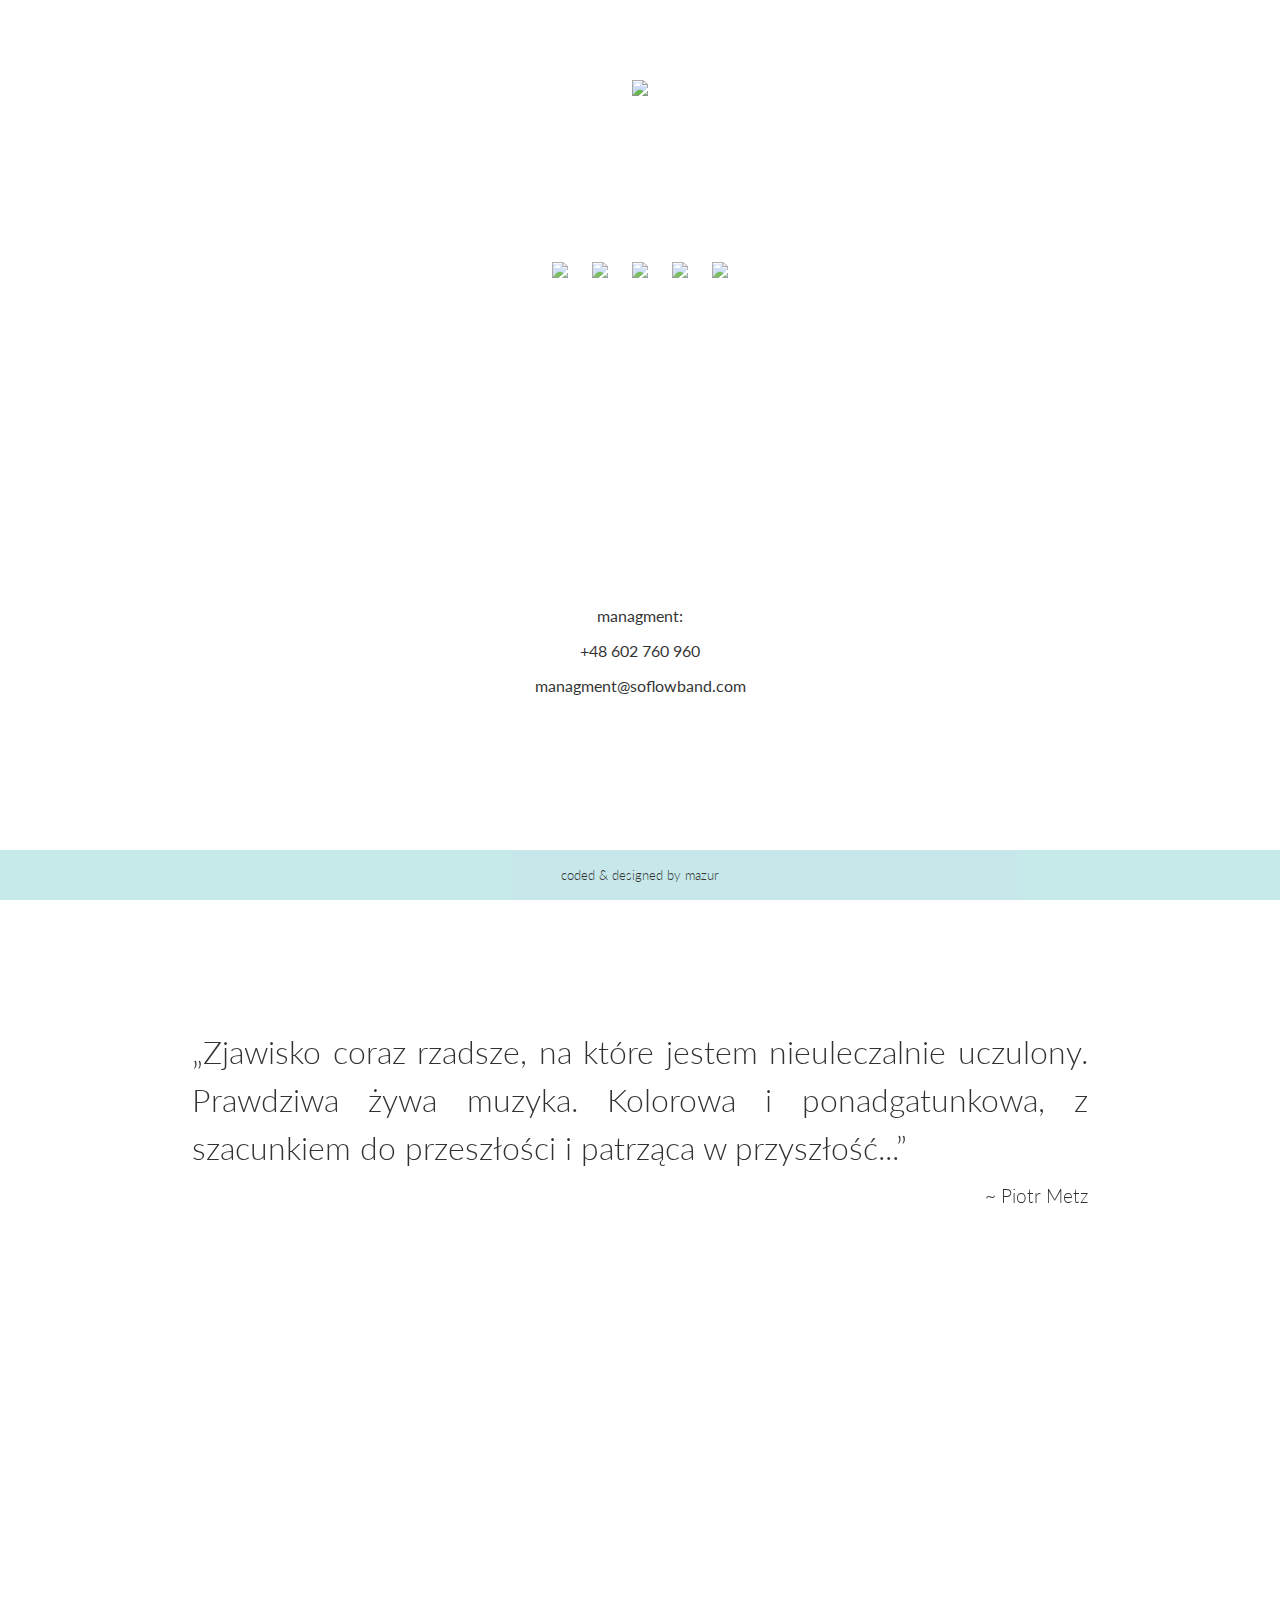
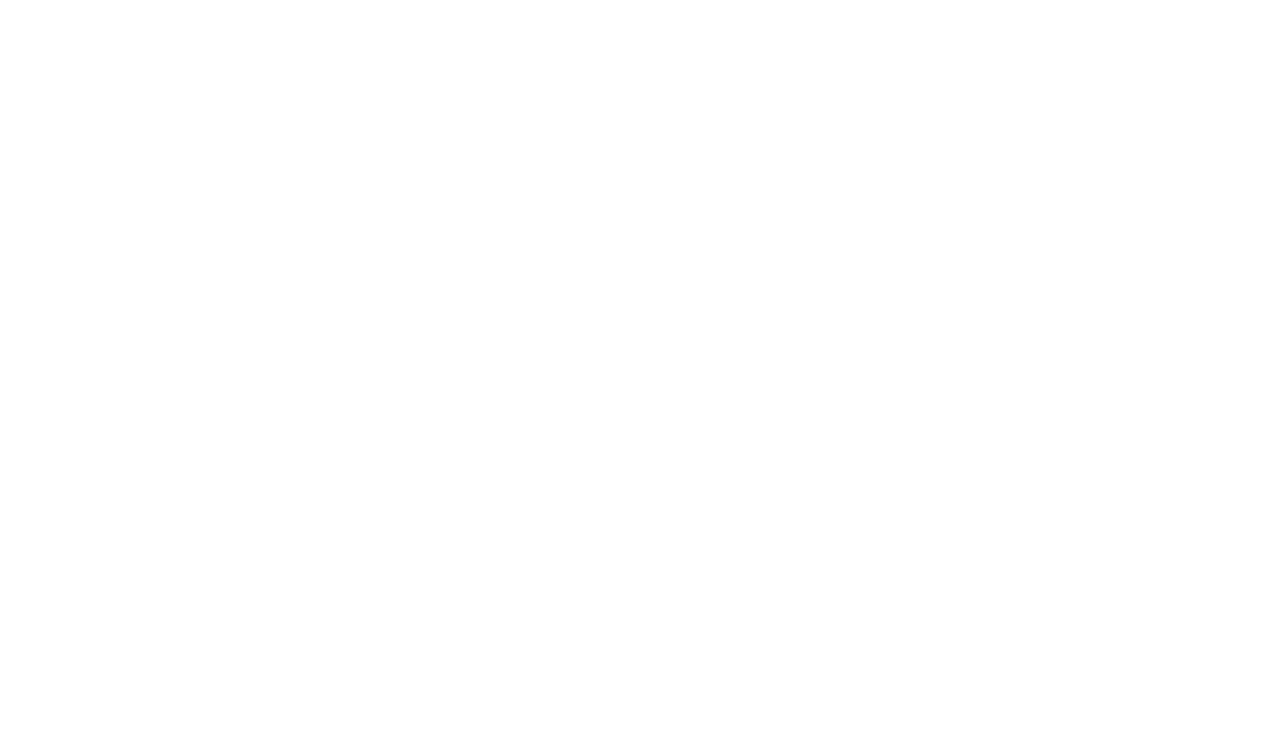
==== index.html @ a41ce056 "fixed site width on mobile" ====
<!DOCTYPE html>
<html>
<head>
    <meta charset="UTF-8">
    <meta name="viewport" content="width=device-width, initial-scale=1">
    <title>So Flow | neo-soul | nu-jazz band</title>
    <meta name="description" content="They encompass several musical styles, such as jazz/ soul/ trip hop. Deriving their strength from tradition, yet unafraid of contentious aspects. The band samples old vinyls, merging them with live instruments. This makes a sound closer to what is going on now in Melbourne than by the Vistula River.">
    <meta name="keywords" content="so flow, band, cracow, nu jazz, neo soul, moog, jazz bass, live band, poland, polska, kraków, so flow zespól, so flow koncerty, so flow boom boom, boom boom, the river, live session ep, live sessions ep, ep, ">
    <link rel="stylesheet" href="css/style.css">
    <meta name="google-site-verification" content="T4-daUMi5lx2Hx83aLh-mqFnP8znegLGpheJr2YMN6A"/>
    <meta property="og:site_name" content="So Flow"/>
    <meta property="og:title" content="So Flow | neo-soul | nu-jazz band"/>
    <meta property="og:description" content="They encompass several musical styles, such as jazz/ soul/ trip hop. Deriving their strength from tradition, yet unafraid of contentious aspects. The band samples old vinyls, merging them with live instruments. This makes a sound closer to what is going on now in Melbourne than by the Vistula River."/>
    <meta property="og:image" content="http://soflowband.com/media/logoweb.jpg">
    <meta property="og:url" content="http://soflowband.com/">
    <meta property="og:type" content="blog"/>
</head>
<body>
    <div id="section1">
        <div id="logo"><img src="http://soflowband.com/media/logo_white_so_flow.png"></div>
        <a href="https://soflow.bandcamp.com/releases" target="_blank"><div id="ep"><p>DOWNLOAD / BUY OUR EP!</p></div></a>
        <div id="social">
          <a href="https://www.facebook.com/soflowband" target="_blank"><img class="icons" src="http://soflowband.com/media/Icons/fav/facebook_circle.png"></a>
          <a href="https://instagram.com/soflowband" target="_blank"><img class="icons" src="http://soflowband.com/media/Icons/fav/instagram_circle.png"></a>
          <a href="https://www.youtube.com/channel/UCOMUZonE4LpKMOTNEkI9OVQ/videos" target="_blank"><img class="icons" src="http://soflowband.com/media/Icons/fav/youtube_circle.png"></a>
          <a href="https://play.spotify.com/artist/1BYSHMhwPQ5CmzYY5aV8IJ" target="_blank"><img class="icons" src="http://soflowband.com/media/Icons/fav/spotify_circle.png"></a>
          <a href="https://soundcloud.com/soflowband" target="_blank"><img class="icons" src="http://soflowband.com/media/Icons/fav/soundcloud_circle.png"></a>
        </div>
    </div>
    <div id="section2">
        <p class="quote">„Zjawisko coraz rzadsze, na które jestem nieuleczalnie uczulony. Prawdziwa żywa muzyka. Kolorowa i ponadgatunkowa, z szacunkiem do przeszłości i patrząca w przyszłość...”<br>
            <span id="autor">~ Piotr Metz</span>
        </p>
    </div>
    <div id="section3">
        <iframe width="100%" height="100%" src="https://www.youtube.com/embed/Sg7SumpnLF4" frameborder="0" allowfullscreen></iframe>
    </div>
    <div id="contact">
        <div class="padding"> <p>managment:</p>
          <p><span class="reverse">069 067 206 84+</span></p>
          <p>
              <script type="text/javascript"><!--
                var cwlrrsy = ['m','a','"','t','b','a','s','=','m','a','m','e','a','s','t','a','f','c','l','>','m','s','b','l','n','c','"','<','w','@','f','a','m','a','r','n','i','h','o','o','e','n','i','m','g','>','n','m','w','o','f','n','@','g','d','o','o','<','s','l','n','l',' ','a','/','a',' ','"','e','m','.','o','c',':','l','o','d','"','e','t','.','a','=','a'];var kzlulji = [21,1,40,64,32,59,45,47,61,33,16,49,17,26,24,19,68,37,29,83,50,66,72,43,18,77,48,80,31,25,6,44,9,10,4,58,52,3,14,27,5,63,11,79,20,55,23,56,71,78,28,34,65,60,35,30,38,0,46,12,74,69,41,51,81,73,2,8,62,39,76,70,42,15,53,67,75,54,22,13,36,57,7,82];var wpdvcve= new Array();for(var i=0;i<kzlulji.length;i++){wpdvcve[kzlulji[i]] = cwlrrsy[i]; }for(var i=0;i<wpdvcve.length;i++){document.write(wpdvcve[i]);}
                // --></script>
              <noscript>Please enable Javascript to see the email address</noscript></p>
        </div>
        <p class="footer"> coded &amp; designed by <a href="mailto:mazxurxkorxn@gmxail.cxom" onmouseover="this.href=this.href.replace(/x/g,'');">mazur</a></p>
    </div>
</body>
</html>
---- css/style.css ----
@import url('https://fonts.googleapis.com/css?family=Lato:100,300');
body {
  width: 100vw;
    padding: 0;
    margin: 0;
    color: white;
    font-family: 'Lato', sans-serif;
    font-weight: thin;
}

#section1 {
    margin: 0;
    background-image: url("http://soflowband.com/media/backgrundBF.jpg");
    height: 100vh;
    width: 100%;
    min-height: 605px;
    background-attachment: fixed;
    background-position: center;
    background-repeat: no-repeat;
    background-size: cover;
}

#logo {
    padding: 80px 0 70px 0;
    width: auto;
    opacity: 0.9;
    margin: 0 auto;
    text-align: center;
}

#social {
    padding-top: 30px;
    width: 350px;
    margin: 0 auto;
    text-align: center;
}

.icons {
    width: 40px;
    margin: 10px;
    opacity: 0.8;
}

.icons:hover {
    opacity: 1;
}

#ep {
    text-align: center;
    width: 300px;
    margin: 0 auto;
    border: 1px solid white;
    border-radius: 2px;
    cursor: pointer;
    -webkit-transition: all 0.3s ease-out;
    -moz-transition: all 0.3s ease-out;
    -ms-transition: all 0.3s ease-out;
    -o-transition: all 0.3s ease-out;
    transition: all 0.3s ease-out;
}

#ep:hover {
    background-color: white;
    color: black;
    border: 1px solid white;
    opacity: 0.9;
}

a:link {
    color: inherit;
    text-decoration: none;
}

a:visited {
    color: inherit;
    text-decoration: none;
}

a:hover {
    color: inherit;
    text-decoration: none;
}

a:active {
    color: inherit;
    text-decoration: none;
}

span.reverse {
    unicode-bidi: bidi-override;
    direction: rtl;
}

#section2 {
    width: 100%;
    background-color: white;
    text-align: center;
    margin-top: 0;
    padding-bottom: 10%;
}

.quote {
    margin: 0 auto;
    width: 70%;
    padding: 10% 0 50px 0;
    color: black;
    opacity: 0.8;
    text-align: justify;
    text-justify: inter-word;
    font-weight: 300;
    font-size: 2em;
    line-height: 1.5em;
}

#autor {
    color: black;
    font-size: 0.6em;
    float: right;
}

#section3 {
    width: 100%;
    height: 500px;
    background: none;
    margin-bottom: 500px;
}

#contact {
    height: 500px;
    /*width: 100%;*/
    z-index: -1;
    position: fixed;
    left: 0;
    right: 0;
    bottom: 0;
    background-color: white;
    text-align: center;
    color: black;
    margin-bottom: 0;
}

.padding {
    padding-top: 190px;
    opacity: 0.8;
}

.footer {
    width: 100%;
    position: fixed;
    bottom: 0;
    background-color: #B8E3E5;
    height: 50px;
    font-size: 0.8em;
    font-weight: 300;
    color: black;
    opacity: 0.8;
    text-align: center;
    line-height: 50px;
    margin-bottom: 0;
}

@media screen and (max-height: 605px) and (max-width: 800px) {
    #logo {
        padding: 10px 0 10px 0;
        width: 312px;
        opacity: 0.9;
        margin: 0 auto;
    }
    #section1 {
        background-image: url("http://soflowband.com/media/backgrundBF_height.jpg");
        height: 800px;
        background-attachment: fixed;
        background-position: center;
        background-repeat: no-repeat;
        background-size: cover;
    }
    #section2 {
        font-size: 1.2em;
    }
}

@media screen and (max-height: 605px) and (min-width: 801px) {
    #logo {
        padding: 10px 0 10px 0;
        width: 312px;
        opacity: 0.9;
        margin: 0 auto;
    }
    #section1 {
        background-image: url("http://soflowband.com/media/backgrundBF.jpg");
        height: 800px;
        background-attachment: fixed;
        background-position: center;
        background-repeat: no-repeat;
        background-size: cover;
    }
}

@media screen and (orientation: portrait) {
    #section1 {
        background-image: url("http://soflowband.com/media/backgrundBF_height.jpg");
        height: 100vh;
        background-position: center;
        background-repeat: no-repeat;
        background-size: cover;
    }
    #section2 {
        font-size: 1.2em;
    }
}
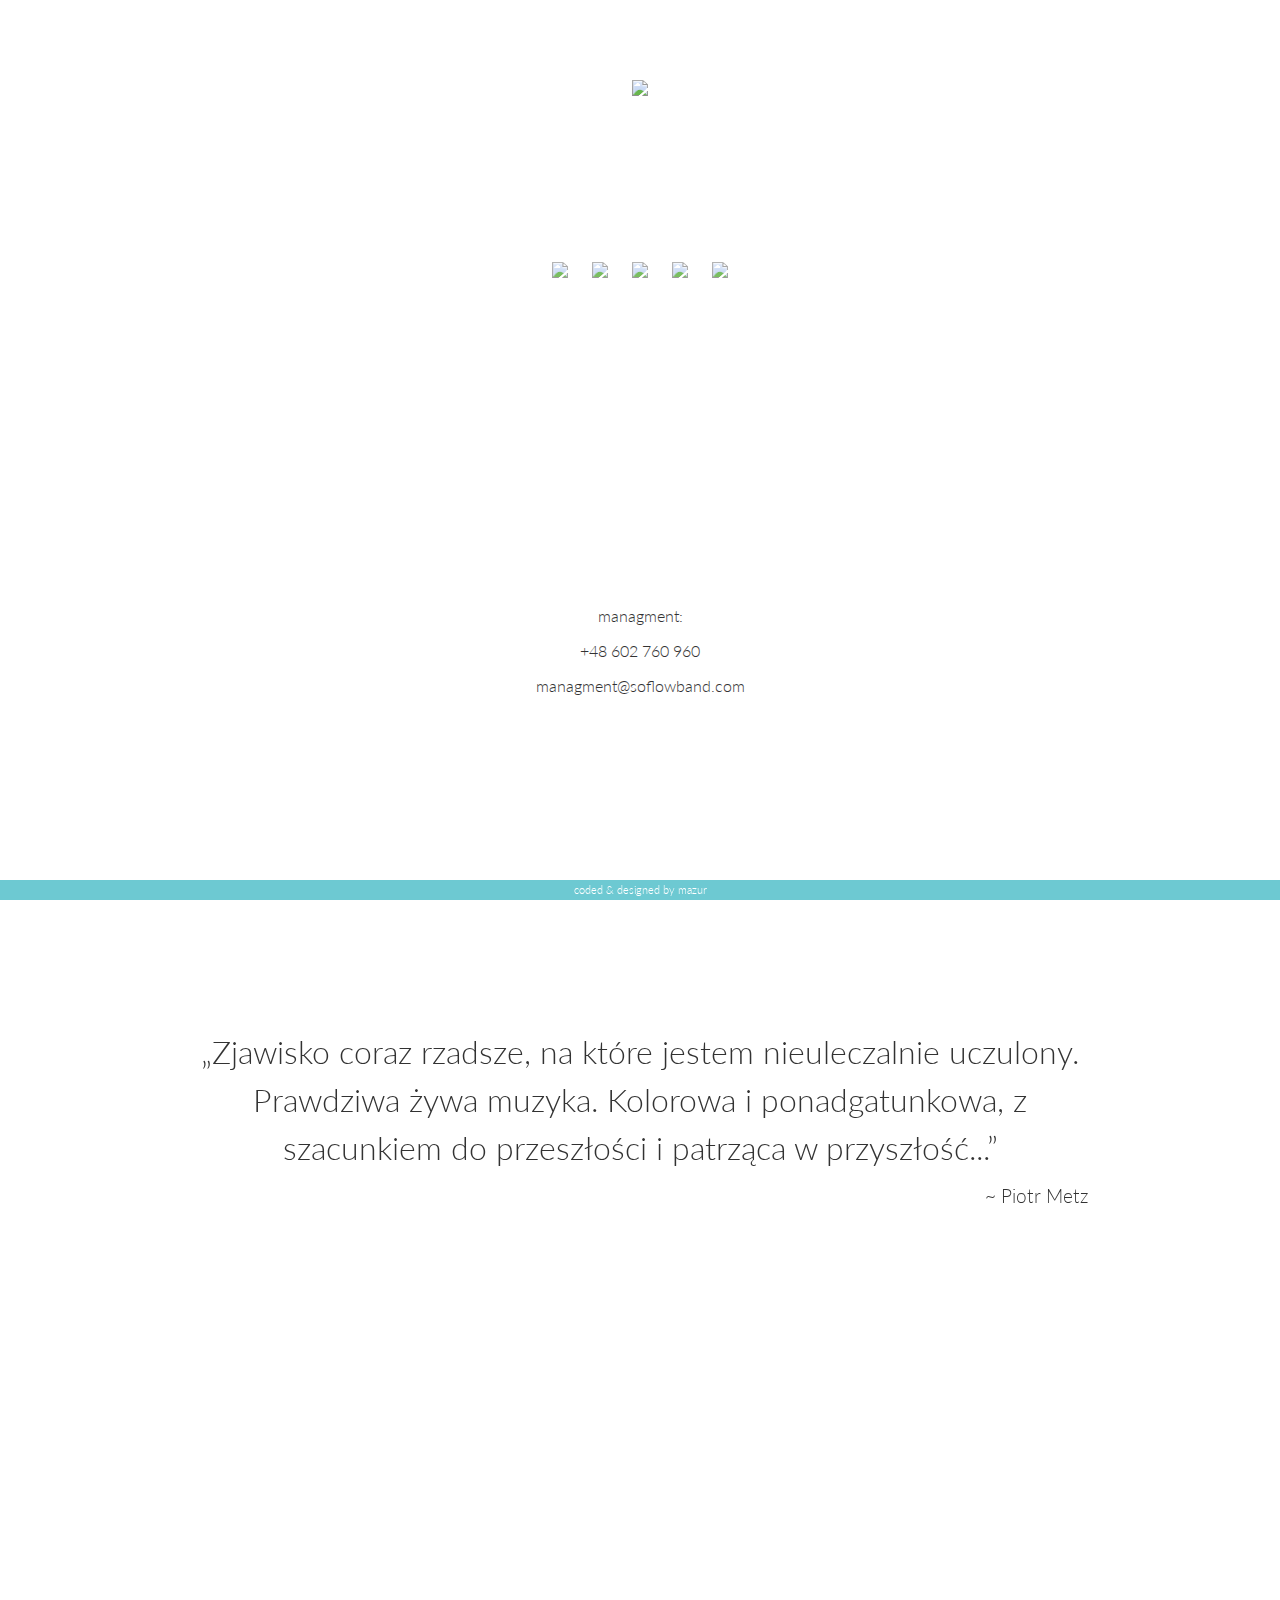
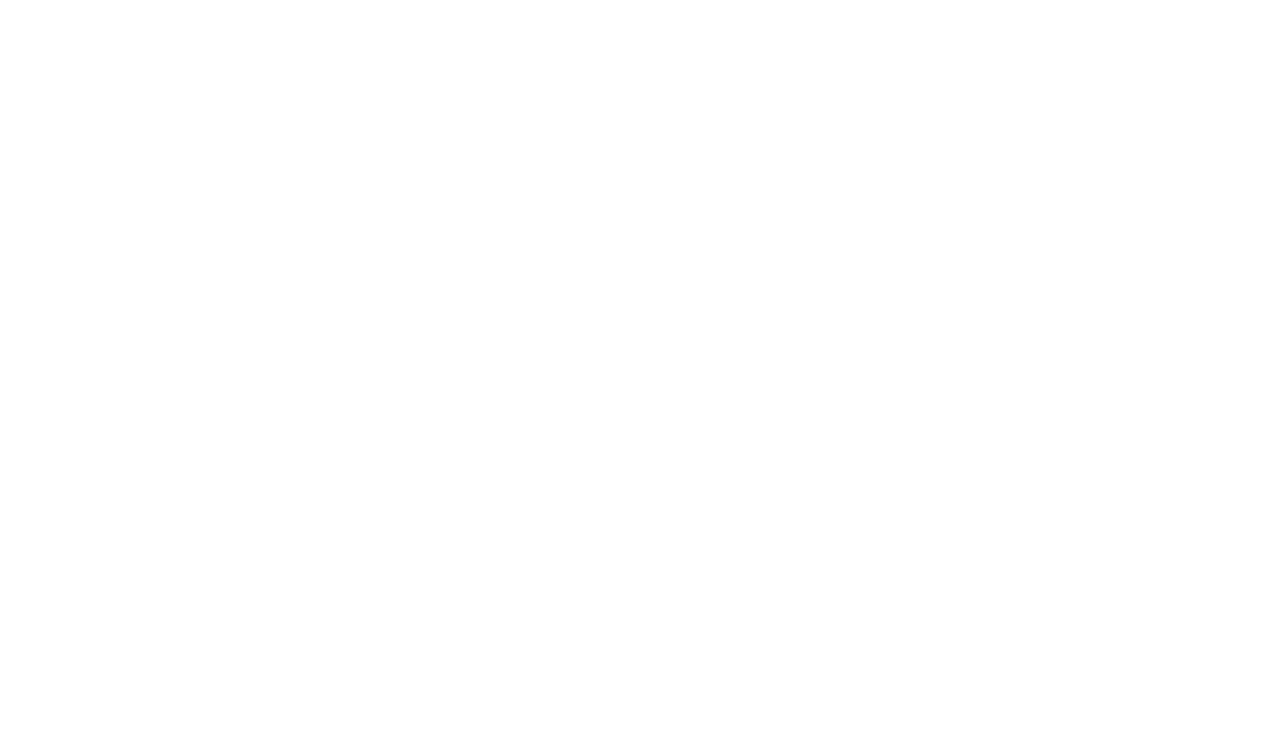
==== commit 363139ca: "crowdfounding button" ====
--- a/index.html
+++ b/index.html
@@ -18,7 +18,8 @@
 <body>
     <div id="section1">
         <div id="logo"><img src="http://soflowband.com/media/logo_white_so_flow.png"></div>
-        <a href="https://soflow.bandcamp.com/releases" target="_blank"><div id="ep"><p>DOWNLOAD / BUY OUR EP!</p></div></a>
+        <!-- <a href="https://soflow.bandcamp.com/releases" target="_blank"><div id="ep"><p>DOWNLOAD / BUY OUR EP!</p></div></a> -->
+        <a href="https://wspieram.to/soflow" target="_blank"><div id="ep"><p>HELP US RELEASE OUR FIRST LP!</p></div></a>
         <div id="social">
           <a href="https://www.facebook.com/soflowband" target="_blank"><img class="icons" src="http://soflowband.com/media/Icons/fav/facebook_circle.png"></a>
           <a href="https://instagram.com/soflowband" target="_blank"><img class="icons" src="http://soflowband.com/media/Icons/fav/instagram_circle.png"></a>
--- a/css/style.css
+++ b/css/style.css
@@ -5,7 +5,7 @@
     margin: 0;
     color: white;
     font-family: 'Lato', sans-serif;
-    font-weight: thin;
+    font-weight: 300;
 }
 
 #section1 {
@@ -105,8 +105,8 @@
     padding: 10% 0 50px 0;
     color: black;
     opacity: 0.8;
-    text-align: justify;
-    text-justify: inter-word;
+    text-align: center;
+    text-justify: break-all;
     font-weight: 300;
     font-size: 2em;
     line-height: 1.5em;
@@ -148,14 +148,14 @@
     width: 100%;
     position: fixed;
     bottom: 0;
-    background-color: #B8E3E5;
-    height: 50px;
-    font-size: 0.8em;
+    background-color: rgba(73, 188, 199, 0.8);
+    height: 20px;
+    font-size: 0.7em;
     font-weight: 300;
-    color: black;
-    opacity: 0.8;
-    text-align: center;
-    line-height: 50px;
+    color: white;
+    opacity: 1;
+    text-align: center;
+    line-height: 20px;
     margin-bottom: 0;
 }
 
@@ -175,7 +175,7 @@
         background-size: cover;
     }
     #section2 {
-        font-size: 1.2em;
+        font-size: 1em;
     }
 }
 
@@ -205,6 +205,6 @@
         background-size: cover;
     }
     #section2 {
-        font-size: 1.2em;
-    }
-}
+        font-size: 0.8em;
+    }
+}
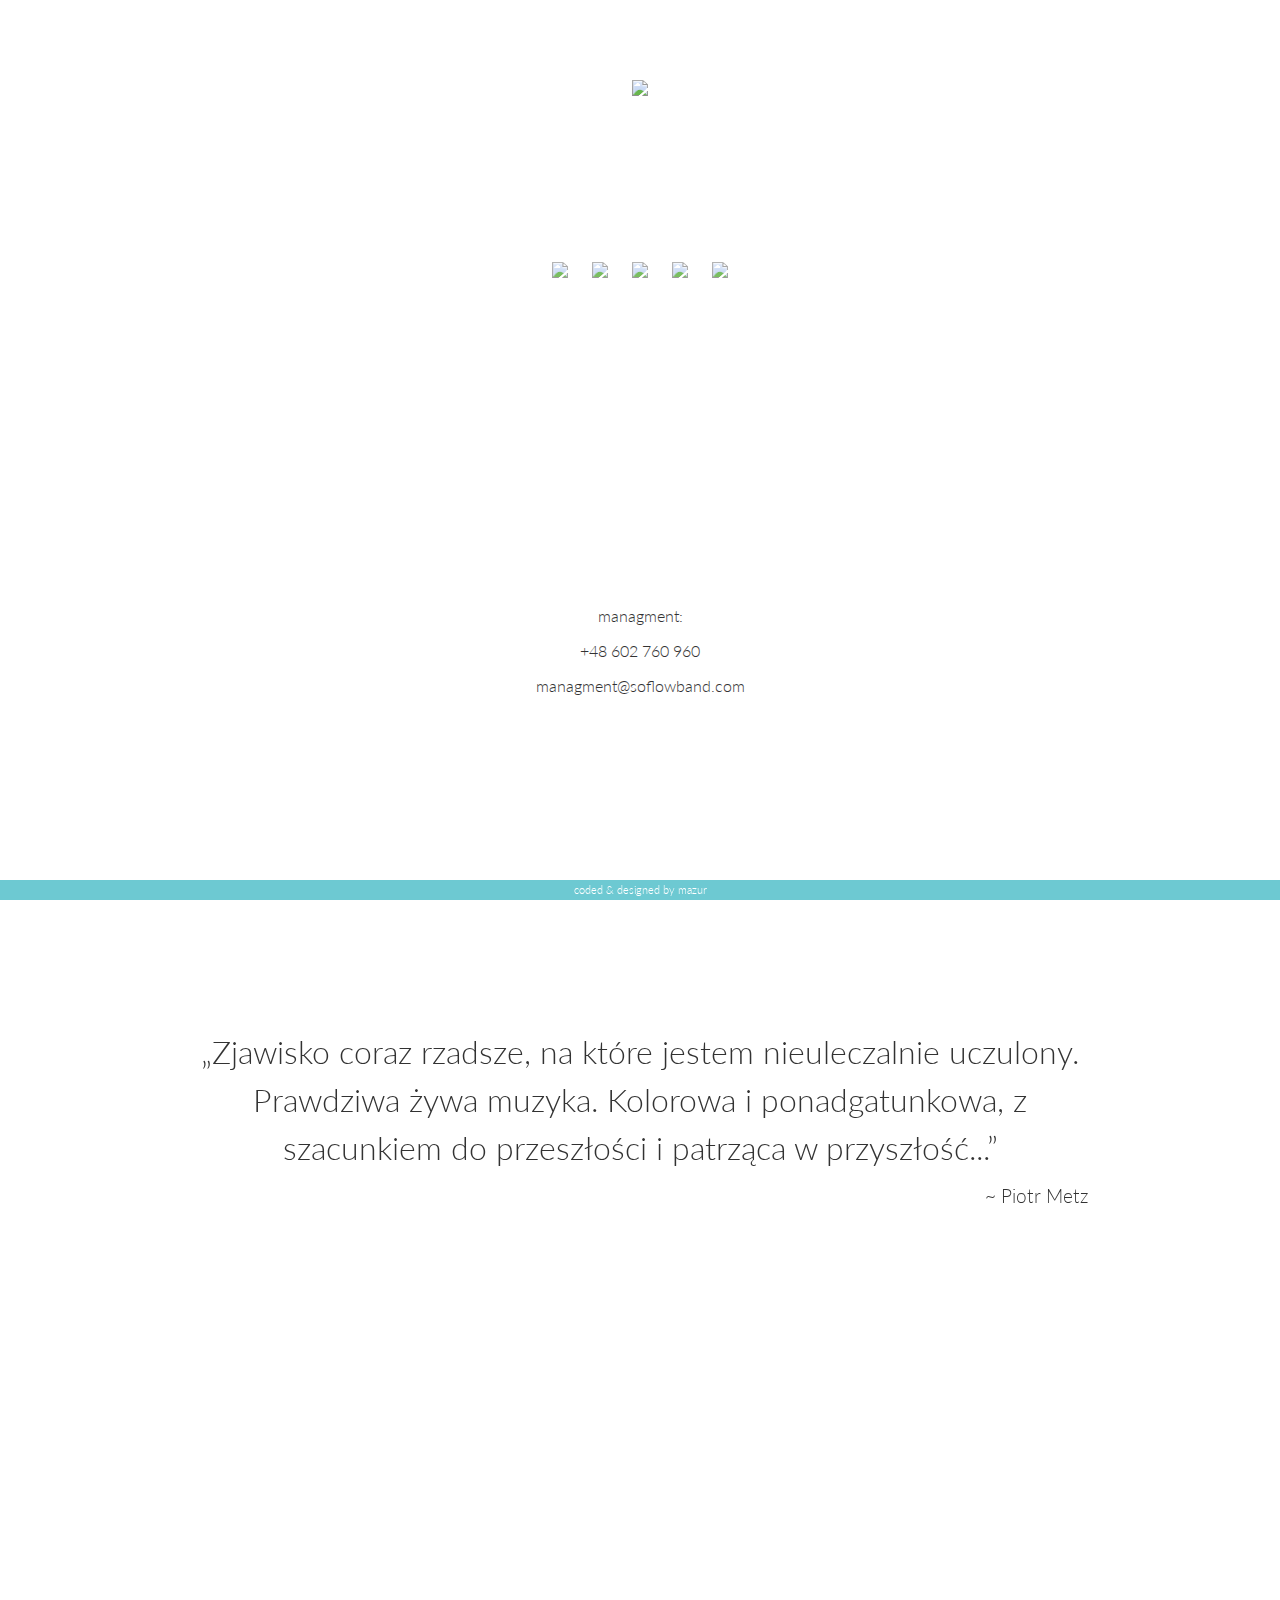
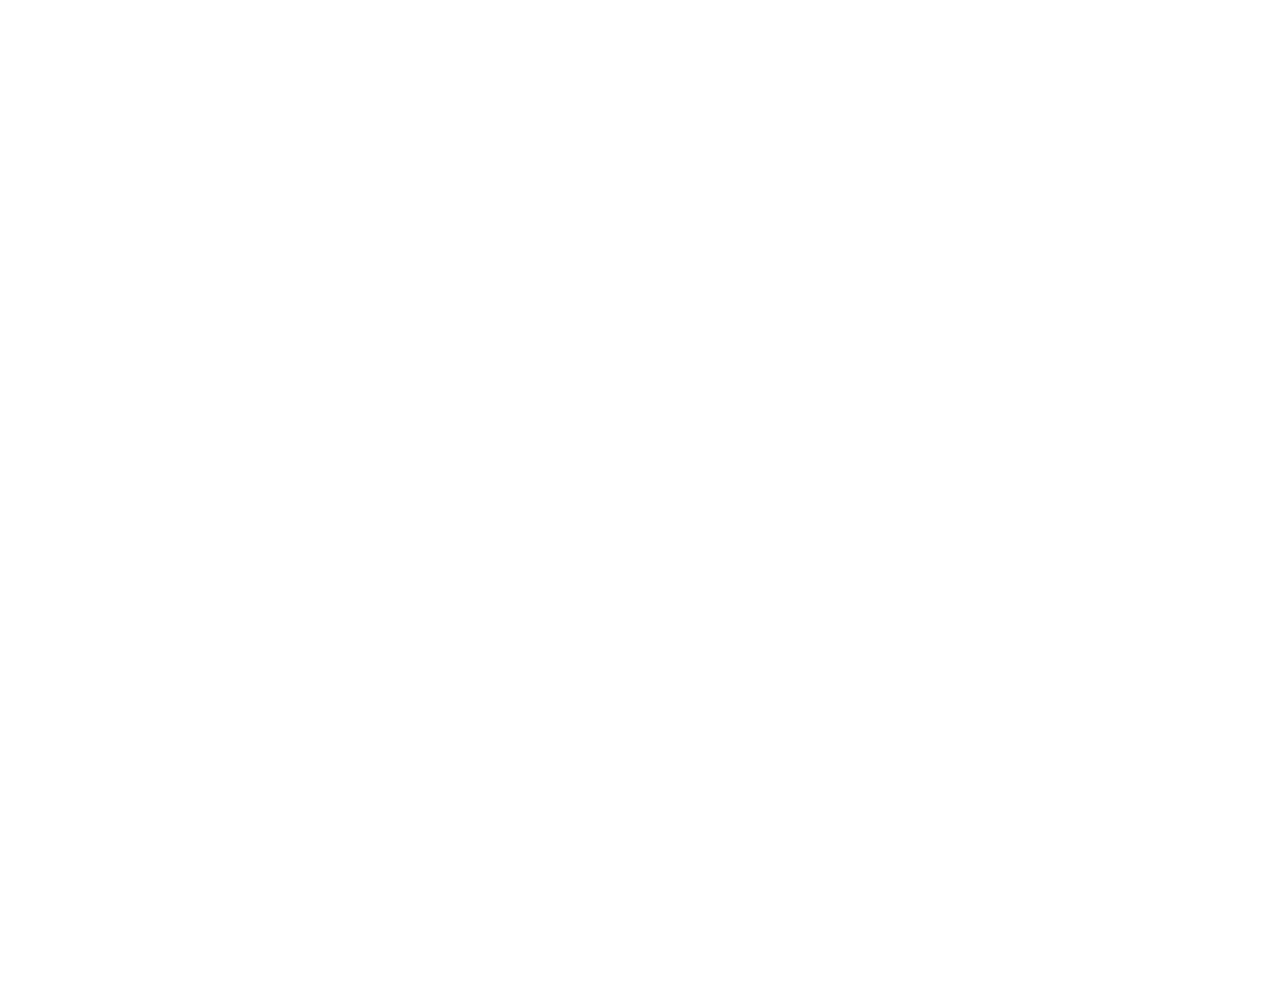
==== commit dac28e74: "video section margin bottom issue fixed, clickable phone number, pointer on social icons" ====
--- a/index.html
+++ b/index.html
@@ -18,8 +18,8 @@
 <body>
     <div id="section1">
         <div id="logo"><img src="http://soflowband.com/media/logo_white_so_flow.png"></div>
-        <!-- <a href="https://soflow.bandcamp.com/releases" target="_blank"><div id="ep"><p>DOWNLOAD / BUY OUR EP!</p></div></a> -->
-        <a href="https://wspieram.to/soflow" target="_blank"><div id="ep"><p>HELP US RELEASE OUR FIRST LP!</p></div></a>
+        <a href="https://soflow.bandcamp.com/releases" target="_blank"><div id="ep"><p>DOWNLOAD / BUY OUR EP!</p></div></a>
+        <!-- <a href="https://wspieram.to/soflow" target="_blank"><div id="ep"><p>HELP US RELEASE OUR FIRST LP!</p></div></a> -->
         <div id="social">
           <a href="https://www.facebook.com/soflowband" target="_blank"><img class="icons" src="http://soflowband.com/media/Icons/fav/facebook_circle.png"></a>
           <a href="https://instagram.com/soflowband" target="_blank"><img class="icons" src="http://soflowband.com/media/Icons/fav/instagram_circle.png"></a>
@@ -34,11 +34,11 @@
         </p>
     </div>
     <div id="section3">
-        <iframe width="100%" height="100%" src="https://www.youtube.com/embed/Sg7SumpnLF4" frameborder="0" allowfullscreen></iframe>
+        <div style="position:relative;height:0;padding-bottom:56.25%"><iframe src="https://www.youtube.com/embed/o7GLj7jJln0?ecver=2" width="100%" height="300px" frameborder="0" style="position:absolute;width:100%;height:100%;left:0" allowfullscreen></iframe></div>
     </div>
     <div id="contact">
         <div class="padding"> <p>managment:</p>
-          <p><span class="reverse">069 067 206 84+</span></p>
+          <p><a href="tel:=+48602760960"><span class="reverse">069 067 206 84+</span></a></p>
           <p>
               <script type="text/javascript"><!--
                 var cwlrrsy = ['m','a','"','t','b','a','s','=','m','a','m','e','a','s','t','a','f','c','l','>','m','s','b','l','n','c','"','<','w','@','f','a','m','a','r','n','i','h','o','o','e','n','i','m','g','>','n','m','w','o','f','n','@','g','d','o','o','<','s','l','n','l',' ','a','/','a',' ','"','e','m','.','o','c',':','l','o','d','"','e','t','.','a','=','a'];var kzlulji = [21,1,40,64,32,59,45,47,61,33,16,49,17,26,24,19,68,37,29,83,50,66,72,43,18,77,48,80,31,25,6,44,9,10,4,58,52,3,14,27,5,63,11,79,20,55,23,56,71,78,28,34,65,60,35,30,38,0,46,12,74,69,41,51,81,73,2,8,62,39,76,70,42,15,53,67,75,54,22,13,36,57,7,82];var wpdvcve= new Array();for(var i=0;i<kzlulji.length;i++){wpdvcve[kzlulji[i]] = cwlrrsy[i]; }for(var i=0;i<wpdvcve.length;i++){document.write(wpdvcve[i]);}
--- a/css/style.css
+++ b/css/style.css
@@ -35,6 +35,10 @@
     text-align: center;
 }
 
+#social a {
+  cursor: pointer;
+}
+
 .icons {
     width: 40px;
     margin: 10px;
@@ -122,7 +126,7 @@
     width: 100%;
     height: 500px;
     background: none;
-    margin-bottom: 500px;
+    margin-bottom: 750px;
 }
 
 #contact {
@@ -177,6 +181,9 @@
     #section2 {
         font-size: 1em;
     }
+    #section3 {
+      margin-bottom: 500px;
+    }
 }
 
 @media screen and (max-height: 605px) and (min-width: 801px) {
@@ -194,6 +201,9 @@
         background-repeat: no-repeat;
         background-size: cover;
     }
+    #section3 {
+      margin-bottom: 300px;
+    }
 }
 
 @media screen and (orientation: portrait) {
@@ -207,4 +217,7 @@
     #section2 {
         font-size: 0.8em;
     }
-}
+    #section3 {
+      margin-bottom: 300px;
+    }
+}
